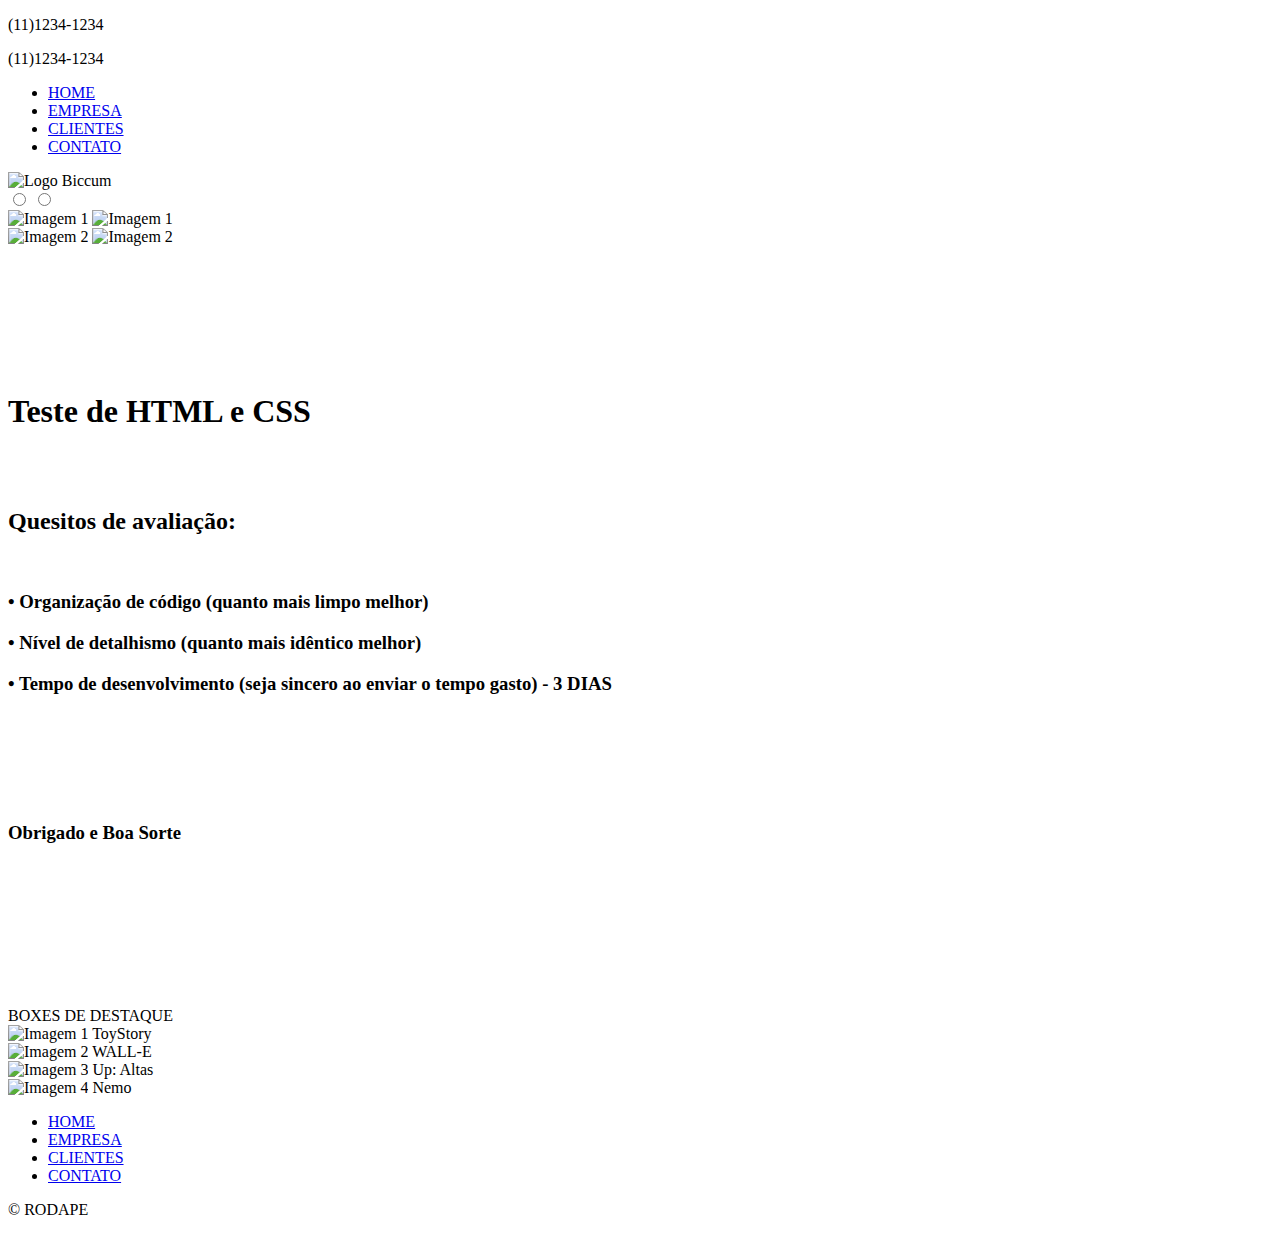
==== index.html @ eb56a12b "Criando pagina do projeto" ====
<!DOCTYPE html>
<html lang="pt">
<head>
    <meta charset="UTF-8">
    <meta name="viewport" content="width=device-width, initial-scale=1.0">
    <link rel="stylesheet" href="style.css" >
    <title>Biccum - Atitude nunca sai de moda.</title>
</head>
<body>

    <header>
        <footer>
            <p>(11)1234-1234</p> 
            <p>(11)1234-1234</p>
        </footer>
    </header>

    <header>
        <div>
            <nav>
                <ul>
                    <li><a href="index.html" rel="noopener noreferrer">HOME</a></li>
                    <li><a href="empresa.html" rel="noopener noreferrer">EMPRESA</a></li>
                    <li><a href="clientes.html" rel="noopener noreferrer">CLIENTES</a></li>
                    <li><a href="contato.html" rel="noopener noreferrer">CONTATO</a></li>
                </ul>
            </nav>
        </div>

        <!-- Logo -->
        <div class="logo">
            <img src="https://cdn.pixabay.com/photo/2022/08/17/22/29/geometric-art-7393604_1280.jpg" alt="Logo Biccum" class="square-image">
        </div>
    </header>

    <div class="slider">
        <div class="slides">
            <!-- Radio Buttons -->
            <input type="radio" name="radio-btn" id="radio1">
            <input type="radio" name="radio-btn" id="radio2">

            <!-- Slide Images -->
            <div class="slide first">
                <img class = "img-destop" src = "https://previews.123rf.com/images/dgegham/dgegham2309/dgegham230901616/212397981-fundo-abstrato-placa-de-circuito-fundo-abstrato-tecnologia-fundo-full-hd-tecnologia-colorida-papel.jpg" alt="Imagem 1"/>
                <img class = "img-mobile" src = "https://previews.123rf.com/images/dgegham/dgegham2309/dgegham230901616/212397981-fundo-abstrato-placa-de-circuito-fundo-abstrato-tecnologia-fundo-full-hd-tecnologia-colorida-papel.jpg" alt="Imagem 1"/>
            </div>
            <div class="slide">
                <img class = "img-destop" src = "https://img.freepik.com/fotos-gratis/conceito-de-rpa-com-tela-de-toque-de-mao-embacada_23-2149311914.jpg" alt="Imagem 2"/>
                <img class = "img-mobile" src = "https://img.freepik.com/fotos-gratis/conceito-de-rpa-com-tela-de-toque-de-mao-embacada_23-2149311914.jpg" alt="Imagem 2"/>
            </div>

            <!-- Navigation Auto -->
            <div class="navigation-auto">
                <div class="auto-btn1"></div>
                <div class="auto-btn2"></div>
            </div>
        </div>

        <!-- Manual Navigation -->
        <div class="manual-navigation">
            <label for="radio1" class="manual-btn"></label>
            <label for="radio2" class="manual-btn"></label>
        </div>
    </div>

    <header>
        <section>
            <br>
            <br>
            <br>
            <br>
            <br>
            <br>
            <br><h1>Teste de HTML e CSS</h1>
            <br>
            <br>
            <h2>Quesitos de avaliação:</h2>
            <br>
        </section>
        
    </header>

    <main>
        <section>
            <h3>• Organização de código (quanto mais limpo melhor)</h3>
        </section>

        <section>
            <h3>• Nível de detalhismo (quanto mais idêntico melhor)</h3>
        </section>

        <section>
            <h3>• Tempo de desenvolvimento (seja sincero ao enviar o tempo gasto) - 3 DIAS</h3>
        </section>

        <section>
            <br>
            <br>
            <br>
            <br>
            <br>
            <h3>Obrigado e Boa Sorte</h3>
            <br>
            <br>
            <br>
            <br>
            <br>

            <br>
            <br>
            <br>
            <v> BOXES DE DESTAQUE</v>
        </section>

        <!-- Seção com 4 caixas -->
        <section class="four-boxes">
            <div class="box">
                <img src="assets/toystory.jpg" alt="Imagem 1">
                <t>ToyStory</t>
            </div>
            <div class="box">
                <img src="assets/walle.jpg" alt="Imagem 2">
                <t>WALL-E</t>
            </div>
            <div class="box">
                <img src="assets/up.jpg" alt="Imagem 3">
                <t>Up: Altas </t>
            </div>
            <div class="box">
                <img src="assets/nemo.jpg" alt="Imagem 4">
                <t> Nemo</t>
            </div>
        </section>
    </main>


    </div>
    <footer>
        <nav>
            <ul>
                <li><a href="index.html">HOME</a></li>
                <li><a href="empresa.html" >EMPRESA</a></li>
                <li><a href="clientes.html" >CLIENTES</a></li>
                <li><a href="contato.html">CONTATO</a></li>
            </ul>
        </nav>
    </div>
    </footer>

    <footer>
        <p>&copy; RODAPE</p>
    </footer>

    <script src="script.js"></script>
</body>
</html>
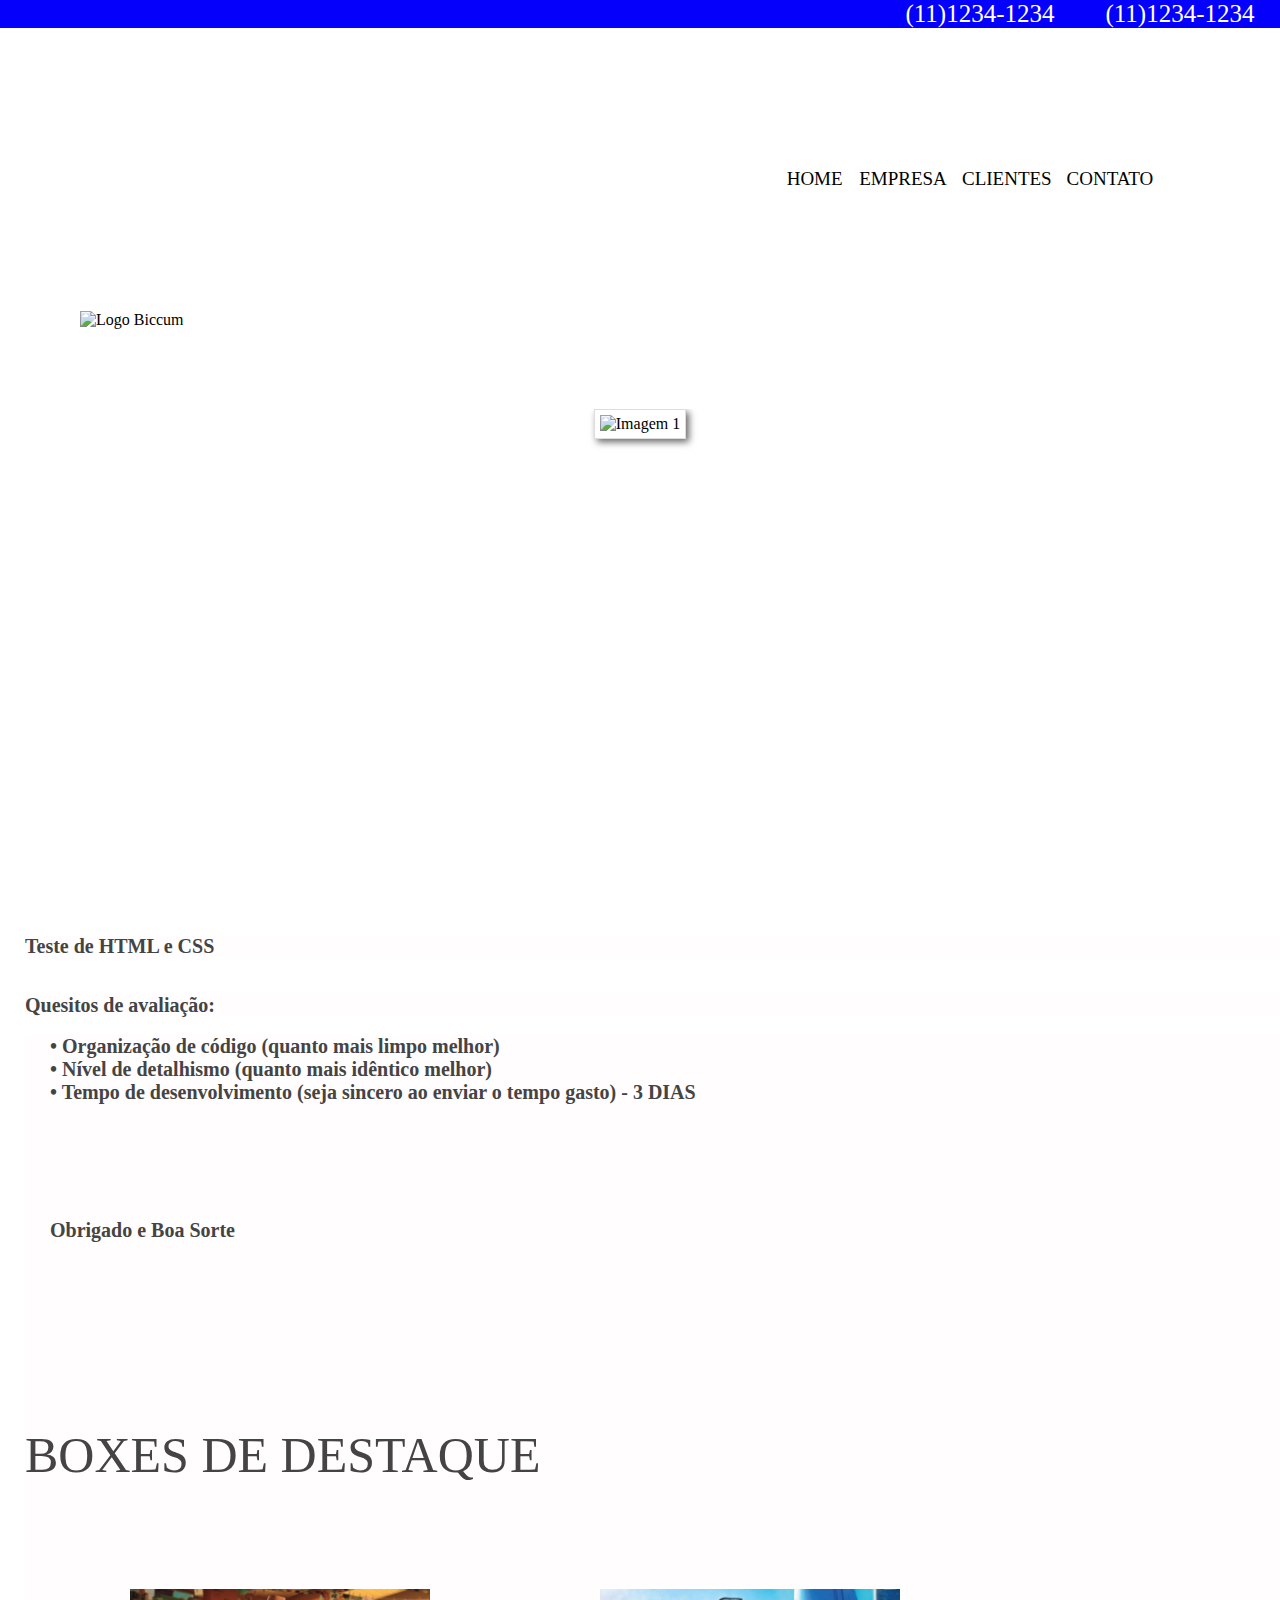
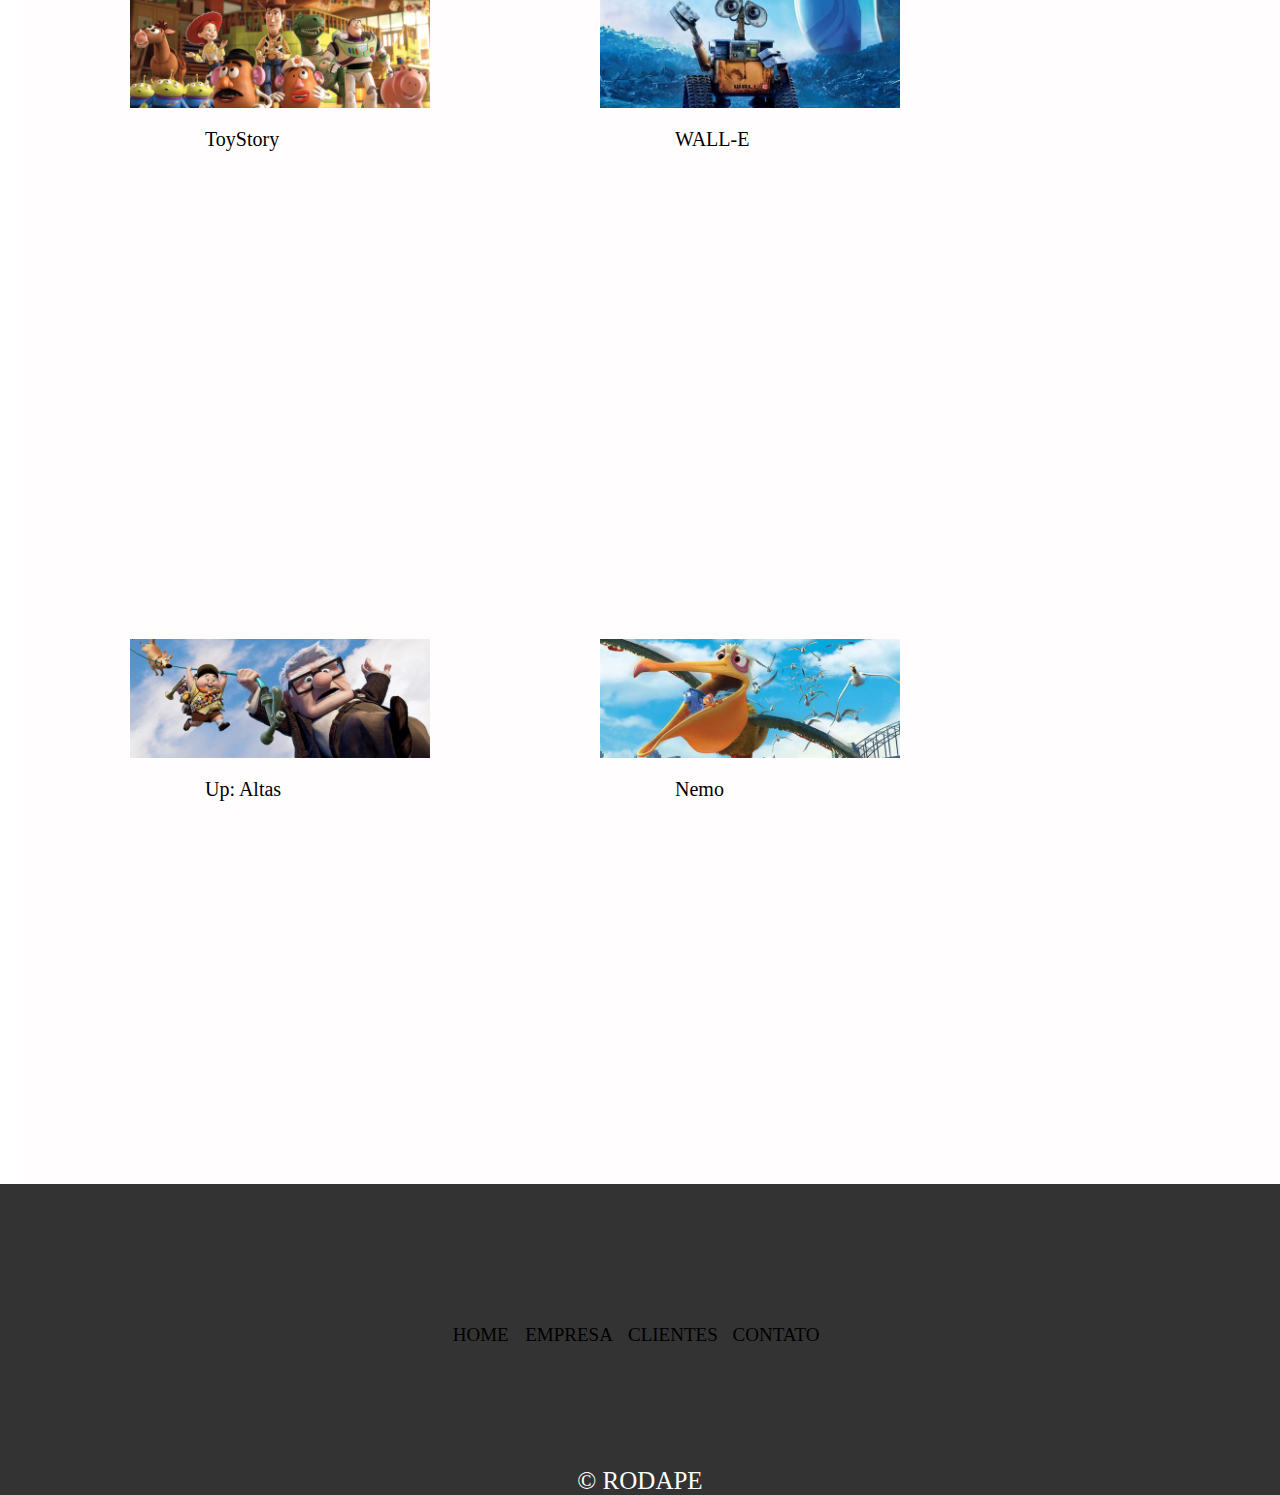
==== commit 8d908d98: "atualizado mobile" ====
--- a/index.html
+++ b/index.html
@@ -29,7 +29,8 @@
 
         <!-- Logo -->
         <div class="logo">
-            <img src="https://cdn.pixabay.com/photo/2022/08/17/22/29/geometric-art-7393604_1280.jpg" alt="Logo Biccum" class="square-image">
+            <img class = img-desktop src="https://cdn.pixabay.com/photo/2022/08/17/22/29/geometric-art-7393604_1280.jpg" alt="Logo Biccum" class="square-image">
+            <img class = "img-mobile" src="https://cdn.pixabay.com/photo/2022/08/17/22/29/geometric-art-7393604_1280.jpg" alt="Logo Biccum" class="square-image">
         </div>
     </header>
 
@@ -41,11 +42,11 @@
 
             <!-- Slide Images -->
             <div class="slide first">
-                <img class = "img-destop" src = "https://previews.123rf.com/images/dgegham/dgegham2309/dgegham230901616/212397981-fundo-abstrato-placa-de-circuito-fundo-abstrato-tecnologia-fundo-full-hd-tecnologia-colorida-papel.jpg" alt="Imagem 1"/>
+                <img class = "img-desktop" src = "https://previews.123rf.com/images/dgegham/dgegham2309/dgegham230901616/212397981-fundo-abstrato-placa-de-circuito-fundo-abstrato-tecnologia-fundo-full-hd-tecnologia-colorida-papel.jpg" alt="Imagem 1"/>
                 <img class = "img-mobile" src = "https://previews.123rf.com/images/dgegham/dgegham2309/dgegham230901616/212397981-fundo-abstrato-placa-de-circuito-fundo-abstrato-tecnologia-fundo-full-hd-tecnologia-colorida-papel.jpg" alt="Imagem 1"/>
             </div>
             <div class="slide">
-                <img class = "img-destop" src = "https://img.freepik.com/fotos-gratis/conceito-de-rpa-com-tela-de-toque-de-mao-embacada_23-2149311914.jpg" alt="Imagem 2"/>
+                <img class = "img-desktop" src = "https://img.freepik.com/fotos-gratis/conceito-de-rpa-com-tela-de-toque-de-mao-embacada_23-2149311914.jpg" alt="Imagem 2"/>
                 <img class = "img-mobile" src = "https://img.freepik.com/fotos-gratis/conceito-de-rpa-com-tela-de-toque-de-mao-embacada_23-2149311914.jpg" alt="Imagem 2"/>
             </div>
 
@@ -115,19 +116,23 @@
         <!-- Seção com 4 caixas -->
         <section class="four-boxes">
             <div class="box">
-                <img src="assets/toystory.jpg" alt="Imagem 1">
+                <img class= "img-desktop" src="assets/toystory.jpg" alt="Imagem 1">
+                <img class= "img-mobile" src="assets/toystory.jpg" alt="Imagem 1">
                 <t>ToyStory</t>
             </div>
             <div class="box">
-                <img src="assets/walle.jpg" alt="Imagem 2">
+                <img class="img-desktop"  src="assets/walle.jpg" alt="Imagem 2">
+                <img class="img-mobile"  src="assets/walle.jpg" alt="Imagem 2">
                 <t>WALL-E</t>
             </div>
             <div class="box">
-                <img src="assets/up.jpg" alt="Imagem 3">
+                <img class="img-desktop" src="assets/up.jpg" alt="Imagem 3">
+                <img class="img-mobile" src="assets/up.jpg" alt="Imagem 3">
                 <t>Up: Altas </t>
             </div>
             <div class="box">
-                <img src="assets/nemo.jpg" alt="Imagem 4">
+                <img class="img-desktop" src="assets/nemo.jpg" alt="Imagem 4">
+                <img class="img-mobile" src="assets/nemo.jpg" alt="Imagem 4">
                 <t> Nemo</t>
             </div>
         </section>
--- a/style.css
+++ b/style.css
@@ -0,0 +1,265 @@
+@charset "UTF-8";
+* {
+  margin: 0;
+  padding: 0;
+  box-sizing: border-box;
+}
+
+nav li a {
+  color: rgb(0, 0, 0);
+  text-decoration: none;
+  justify-content: center;
+  margin: 5%;
+}
+
+p {
+  font-size: 25px;
+  color: #ffffff;
+  max-width: 200px;
+  width: 100%;
+}
+
+v {
+  font-size: 50px;
+}
+
+t {
+  color: black;
+  font-size: 20px;
+  margin-left: 100px;
+  margin-right: 90px;
+}
+
+.center {
+  display: flex;
+  justify-content: center;
+  align-items: center;
+  flex-direction: column;
+  max-width: 200px;
+  margin: 100px auto;
+  padding: 0 2%;
+  box-sizing: border-box;
+}
+
+main section, h1, h2, h3, h4, h5, h6 {
+  background-color: rgb(255, 253, 253);
+  color: rgb(68, 68, 68);
+  margin-left: 25px;
+  margin-left: 25px;
+  font-size: 20px;
+}
+
+nav li {
+  display: flex;
+  margin-right: 15px;
+  padding-top: 20px;
+  font-size: 19px; /* Ajuste o valor conforme necessário */
+  text-decoration: none;
+  color: #ffffff;
+}
+
+ul {
+  color: #000000;
+  list-style-type: none;
+  display: flex;
+  justify-content: right;
+  padding: 16px;
+  align-items: center;
+  margin: 80px auto;
+  margin: 100px;
+  font-size: 20px; /* Ajuste o valor conforme necessário */
+  text-decoration: none; /* Remover sublinhado padrão de links */
+}
+
+header img {
+  width: 100%;
+  width: auto;
+  height: 150px;
+  height: -10%;
+  margin: 80PX;
+  margin-top: -120%;
+}
+
+footer {
+  background-color: #333333;
+  padding: -100%;
+  text-align: center;
+  display: flex;
+  color: #ffffff;
+  width: 100%;
+  font-size: 1000%;
+  margin: 0 auto;
+  justify-content: center;
+  position: relative;
+  align-items: center;
+}
+
+footer a {
+  margin: 0 auto;
+}
+
+header footer {
+  background-color: #0400fc;
+  color: #ffffff;
+  list-style-type: none;
+  justify-content: right;
+  margin: 0 auto;
+  box-sizing: border-box;
+}
+
+body {
+  display: flex;
+  flex-direction: column;
+  min-height: 100vh;
+  font-size: auto;
+  width: auto;
+  margin: 0;
+}
+
+main {
+  flex: 1;
+}
+
+footer .container {
+  margin: 0 auto;
+  padding: 100px;
+  display: flex;
+  box-sizing: border-box;
+  animation: moveUpDown 10s infinite alternate;
+}
+
+/* Slide */
+.slider {
+  margin: auto;
+  width: 800px;
+  height: 400px;
+  overflow: hidden;
+}
+
+.slides {
+  width: 400%;
+  height: 400px;
+  position: relative;
+  margin: auto;
+  display: flex;
+  overflow: hidden;
+}
+
+.slides input {
+  display: none;
+  right: 50px;
+  flex-direction: column;
+}
+
+.slides input, .img-mobile {
+  display: none;
+  right: 50px;
+  flex-direction: column;
+}
+
+.slide {
+  width: 25%;
+  height: auto;
+  text-align: center;
+  position: relative;
+  transition: 10s;
+}
+
+.slide img {
+  width: 150%;
+  width: 800px;
+  padding: 5px;
+  border: 1px solid #ddd;
+  box-shadow: 3px 3px 7px rgba(0, 0, 0, 0.6);
+  box-sizing: border-box;
+}
+
+.manual-navigation {
+  position: absolute;
+  width: 100%;
+  width: 800px;
+  margin-top: -40px;
+  display: flex;
+  justify-content: center;
+}
+
+.manual-navigation .manual-btn {
+  border: 1px solid #ffffff;
+  padding: 6px;
+  border-radius: 50%;
+  cursor: pointer;
+  transition: 0.2s;
+}
+
+.manual-btn:not(:last-child) {
+  margin-right: 20px;
+}
+
+.navigation-auto:not(:last-child) {
+  margin-right: 20px;
+}
+
+.manual-navigation .manual-btn:hover {
+  background-color: rgb(255, 255, 255);
+}
+
+#radio1:checked ~ .first {
+  margin-left: 0%;
+}
+
+#radio2:checked ~ .first {
+  margin-left: -25%;
+}
+
+.navigation-auto div {
+  border: 2px solid rgb(255, 255, 255), 0, 0;
+  padding: auto;
+  border-radius: 10px;
+  cursor: pointer;
+  transition: 1s;
+  overflow: hidden;
+}
+
+.navigation-auto {
+  position: absolute;
+  width: 800px;
+  margin-top: 360px;
+  display: flex;
+  justify-content: center;
+}
+
+.navigation-auto div:not(:last-child) {
+  margin-right: 40px;
+}
+
+#radio1:checked ~ .navigation-auto .auto-btn1 {
+  background-color: #ffffff;
+}
+
+#radio2:checked ~ .navigation-auto .auto-btn2 {
+  background-color: #ffffff;
+}
+
+/* Box */
+.box {
+  width: auto;
+  max-width: 460px;
+  height: 100%;
+  padding: 80px; /* Adicionado espaçamento interno para melhor legibilidade */
+  height: 200px;
+  display: inline-block;
+  margin-bottom: 450px;
+  margin-right: 5px;
+  justify-content: space-around;
+  -o-object-fit: cover;
+     object-fit: cover; /* Garante que as imagens mantenham a proporção e cobrem completamente a área */
+}
+
+.box img {
+  width: 100%;
+  margin: 25px;
+  max-height: 500px; /* Altura máxima para as imagens */
+  -o-object-fit: cover;
+     object-fit: cover; /* Garante que as imagens mantenham a proporção e cobrem completamente a área */
+  margin-bottom: 15px;
+}/*# sourceMappingURL=style.css.map */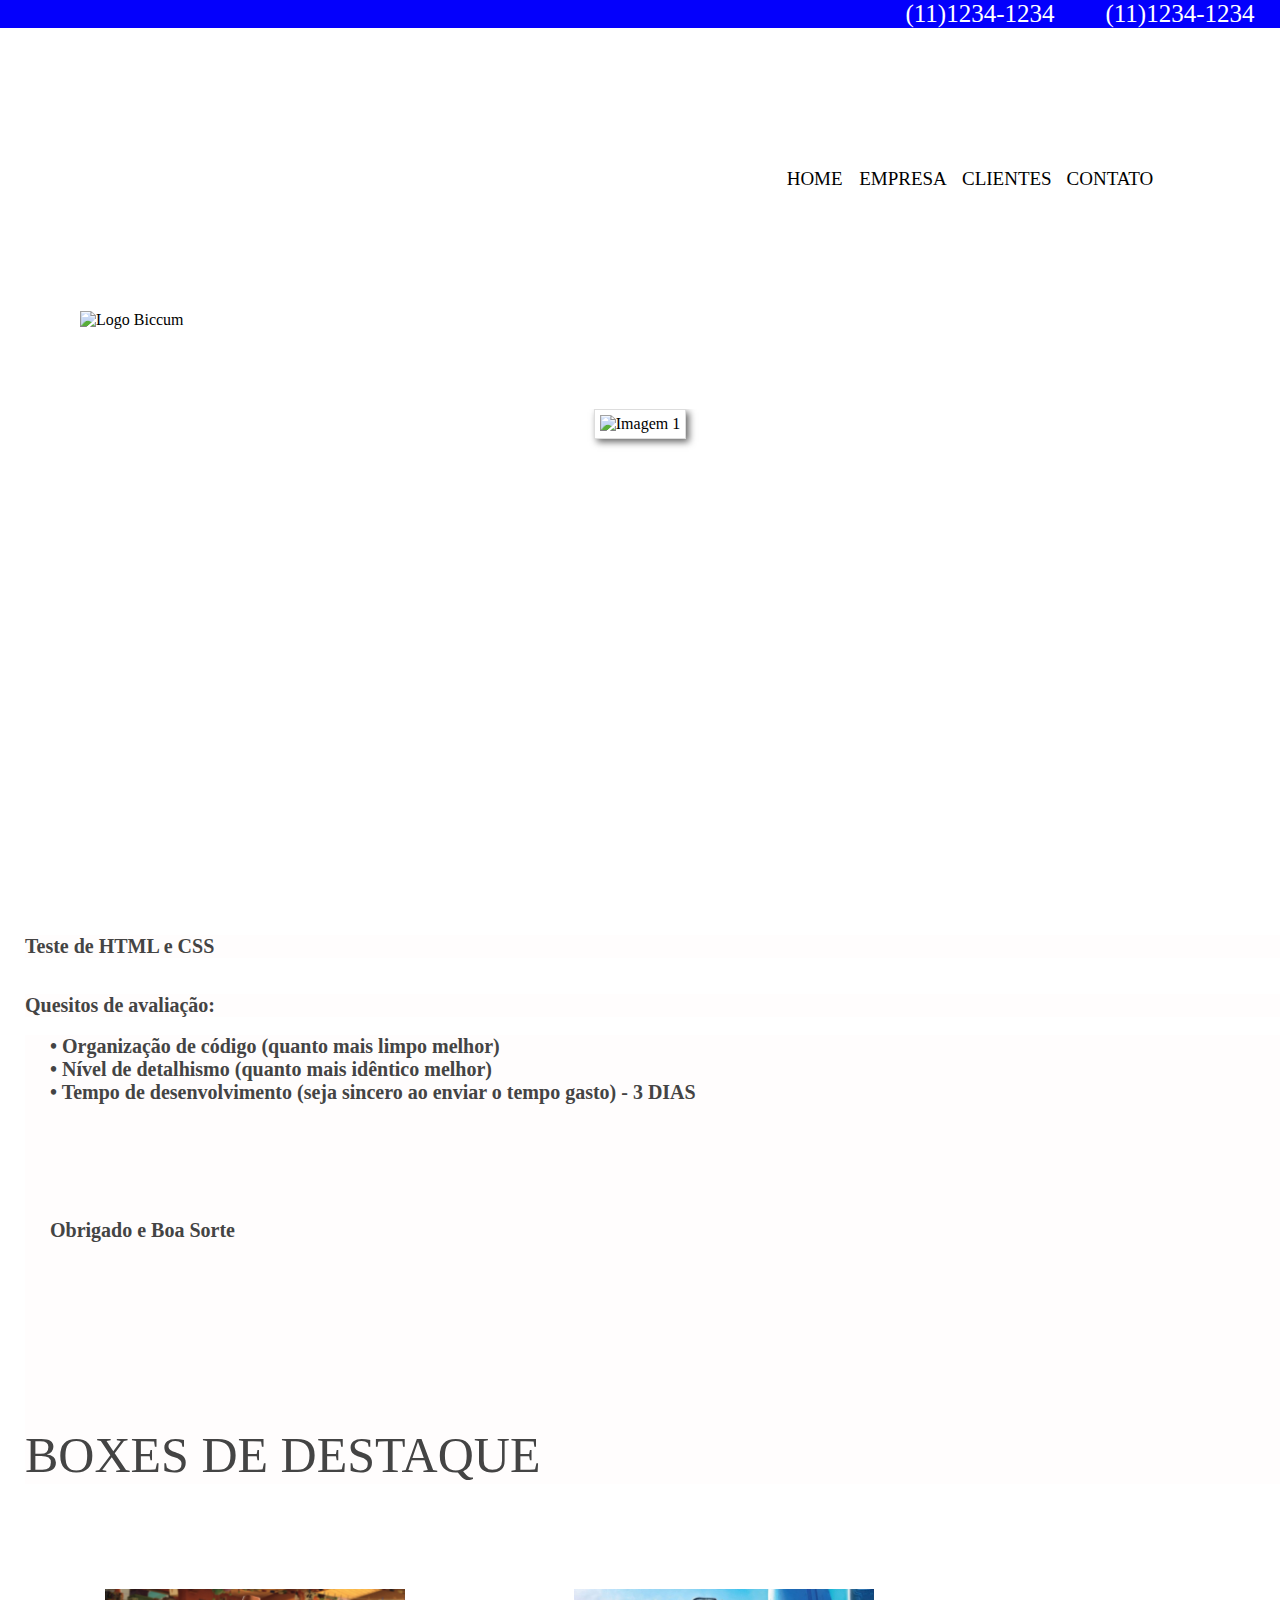
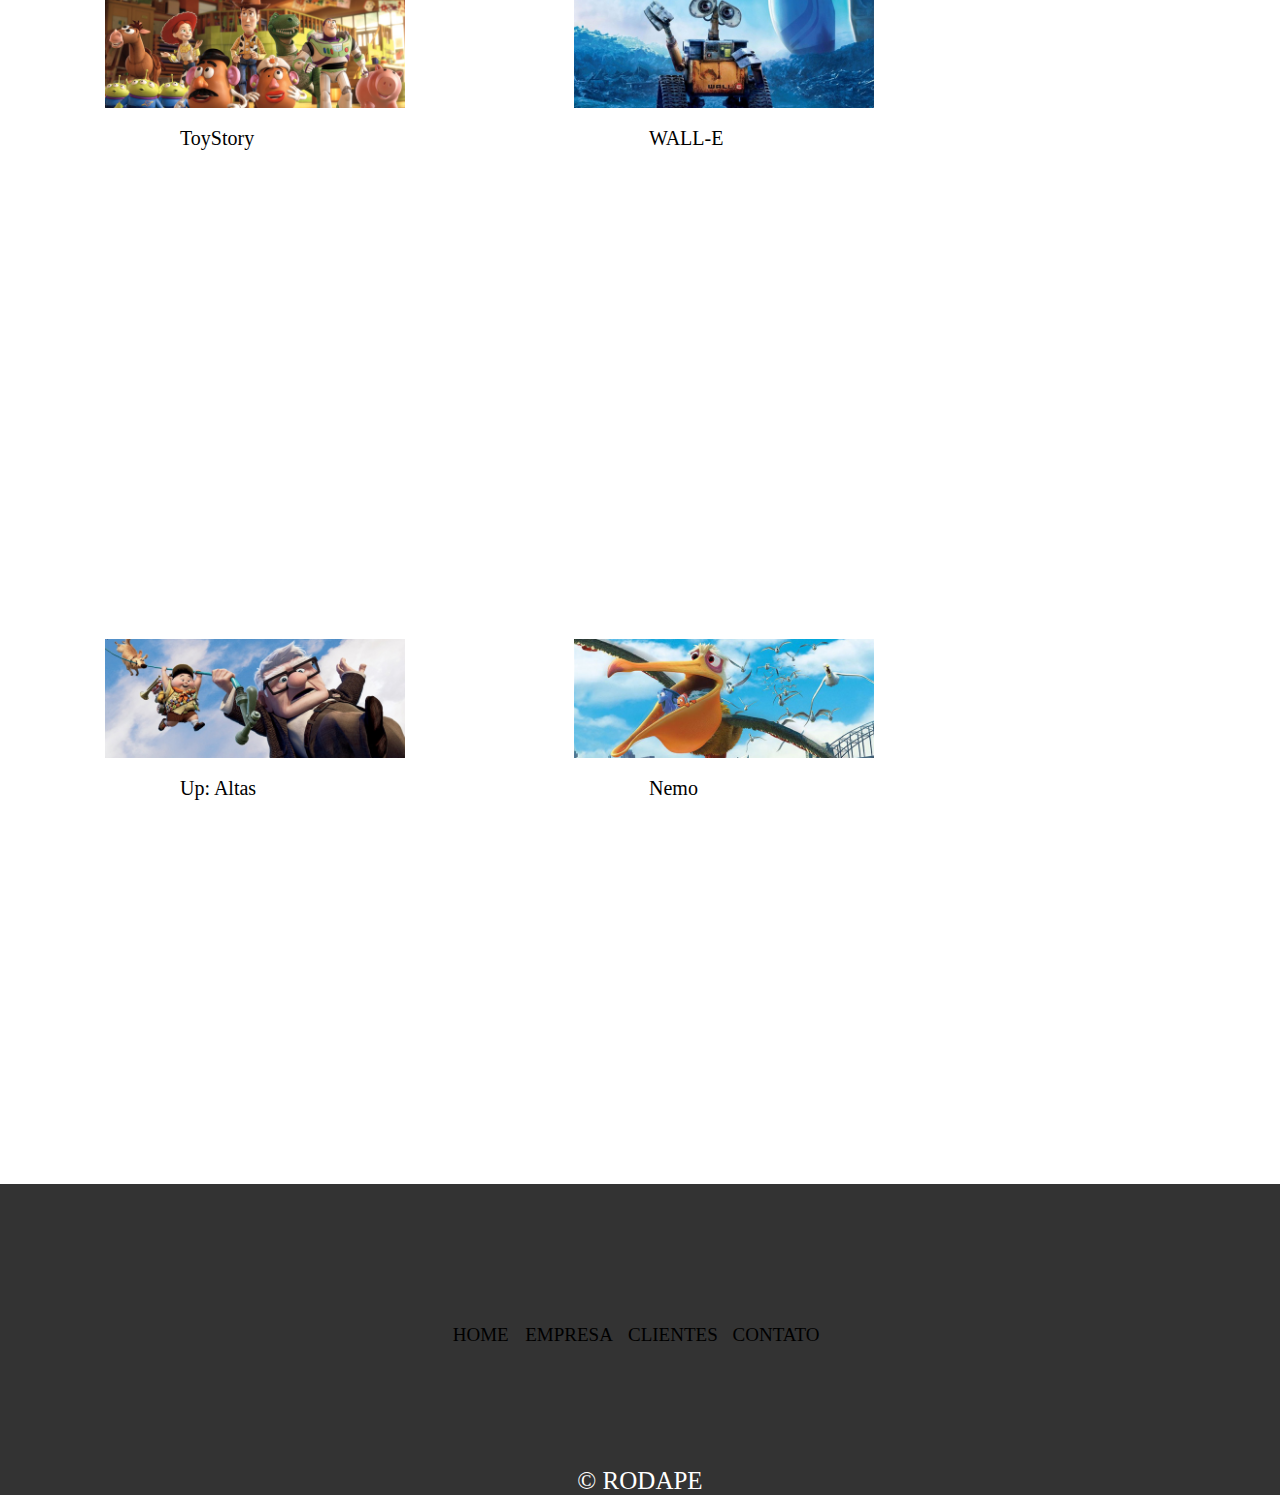
==== commit fa2aacde: "atualizado" ====
--- a/index.html
+++ b/index.html
@@ -37,7 +37,7 @@
     <div class="slider">
         <div class="slides">
             <!-- Radio Buttons -->
-            <input type="radio" name="radio-btn" id="radio1">
+            <input type="radio" name="radio-btn" id="radio1" checked>
             <input type="radio" name="radio-btn" id="radio2">
 
             <!-- Slide Images -->
@@ -114,7 +114,7 @@
         </section>
 
         <!-- Seção com 4 caixas -->
-        <section class="four-boxes">
+        <div class="quarto-boxes">
             <div class="box">
                 <img class= "img-desktop" src="assets/toystory.jpg" alt="Imagem 1">
                 <img class= "img-mobile" src="assets/toystory.jpg" alt="Imagem 1">
